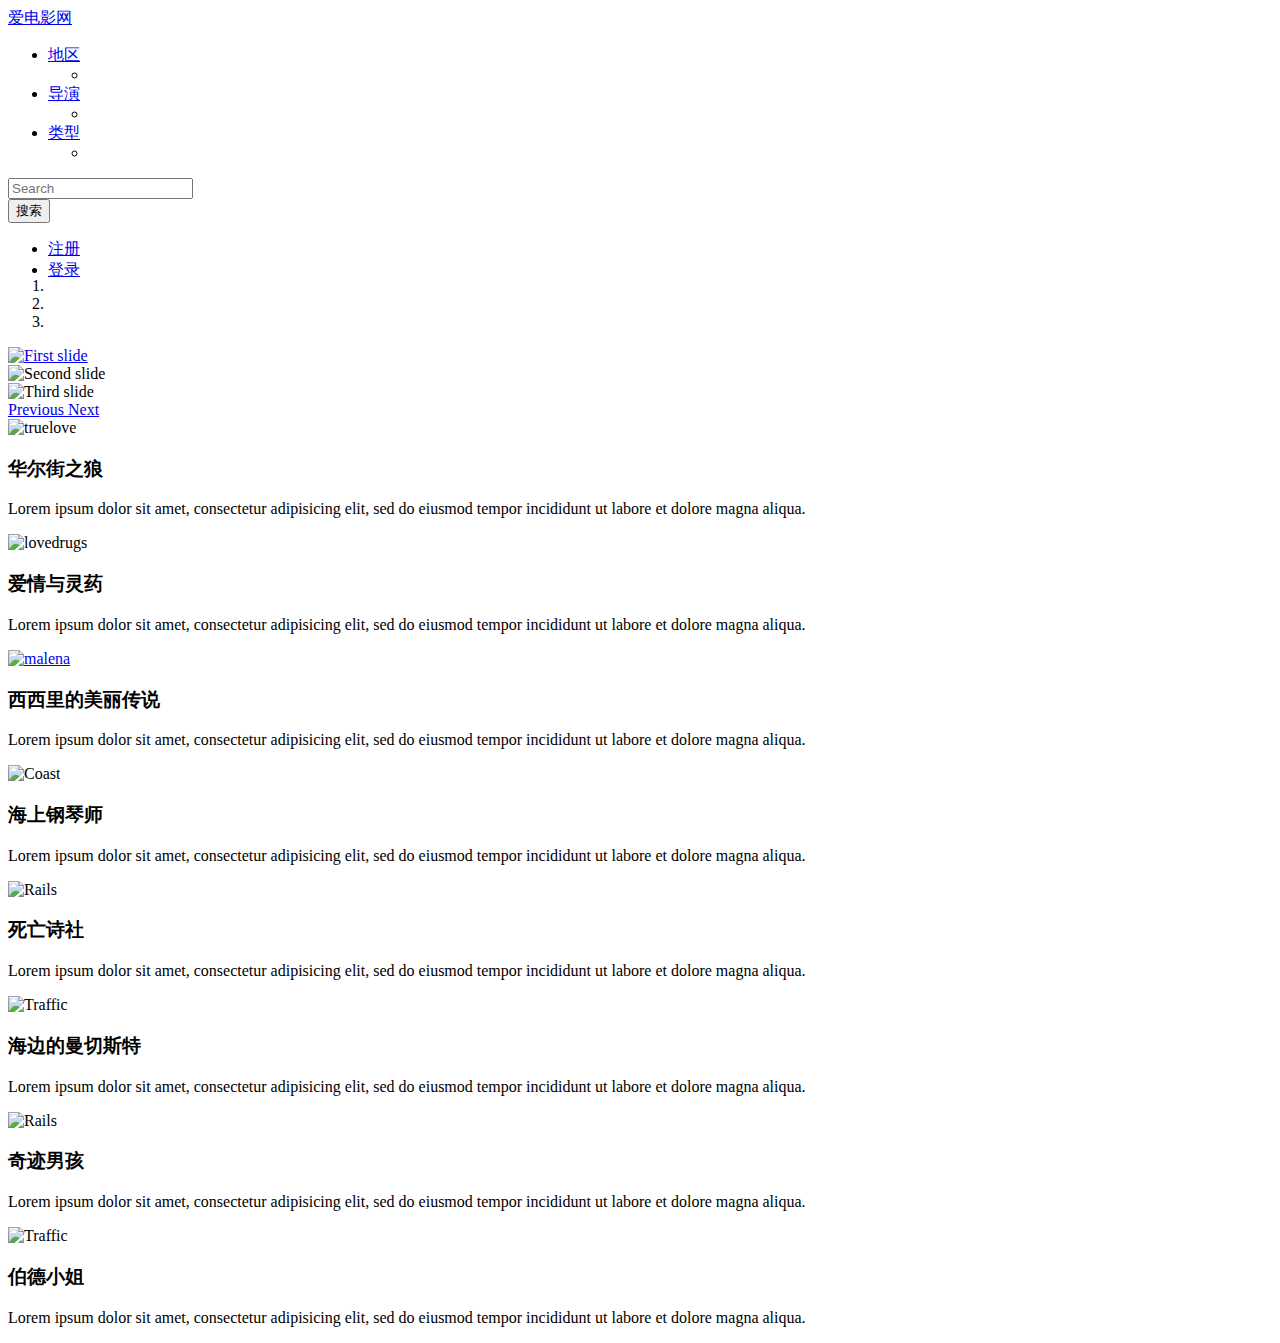
==== src/main/resources/templates/index.html @ bd926bc9 "第一次提交代码到本地库" ====
<!DOCTYPE html>
<html lang="en" xmlns:th="http://www.thymeleaf.org">
<head>
    <meta charset="utf-8">
    <meta name="viewport" content="width=device-width, initial-scale=1.0">
    <title>爱电影网</title>
    <link rel="stylesheet" href="http://cdn.static.runoob.com/libs/bootstrap/3.3.7/css/bootstrap.min.css">
    <link rel="stylesheet" href="/bootstrap/css/thumbnail-gallery.css">
    <script src="http://cdn.static.runoob.com/libs/jquery/2.1.1/jquery.min.js"></script>
    <script src="http://cdn.static.runoob.com/libs/bootstrap/3.3.7/js/bootstrap.min.js"></script>

</head>
<body>
<!--导航条-->
<div id="navbar" class="container-fluid">
    <div class="row">
        <!--问题:导航栏不是矩形-->
        <nav class="navbar navbar-inverse"  role="navigation">
                <div class="navbar-header col-md-2">
                    <a class="navbar-brand" href="#">爱电影网</a>
                </div>
                <div class="col-md-3">
                    <ul class="nav navbar-nav">
                        <li  class="dropdown">
                            <a href="#" class="dropdown-toggle" data-toggle="dropdown">地区<b class="caret"></b></a>
                            <ul class="dropdown-menu">
                                <li th:each="country : ${countries}">
                                    <a th:text="${country}" onclick="getCountry()"  href="#"></a>
                                </li>
                            </ul>
                        </li>
                        <li class="dropdown">
                            <a href="#" class="dropdown-toggle" data-toggle="dropdown">导演<b class="caret"></b></a>
                            <ul  class="dropdown-menu">
                                <li  th:each="director : ${directors}" >
                                    <a th:text="${director}" href="#"></a>
                                </li>
                            </ul>
                        </li>
                        <li class="dropdown">
                            <a href="#" class="dropdown-toggle" data-toggle="dropdown">类型<b class="caret"></b></a>
                            <ul  class="dropdown-menu">
                                <li  th:each="genre : ${genres}" >
                                    <a th:text="${genre}" href="#"></a>
                                </li>
                            </ul>
                        </li>
                    </ul>
                </div>
                <!--style="margin-right: 200px;"-->
                <!--style="margin-left: 70px"-->
                <div class="col-md-4">
                    <form class="navbar-form" role="search" target="iframe">
                        <div class="form-group" >
                            <input id="search" class="form-control" placeholder="Search">
                        </div>
                        <button type="button" class="btn btn-success" onclick="getVagueFilm()">搜索</button>
                    </form>
                   <!-- <iframe id="id_iframe" name="iframe" style="display:none;"></iframe>-->
                </div>
                <!--style="float: right; margin-top: -50px;"-->
                <div class="col-md-3">
                    <ul class="nav navbar-nav navbar-right">
                        <li><a href="#"><span class="glyphicon glyphicon-user"></span>注册</a></li>
                        <li><a href="#"><span class="glyphicon glyphicon-log-in"></span>登录</a></li>
                    </ul>
                </div>
        </nav>
    </div>
</div>
<!--点击搜索后显示-->
<div id="getFilms" class="container gallery-container"  style="display: none">
    <div class="tz-gallery">
        <div id="getFilms-row" class="row">
<!--
            <div class="col-md-3">
                <div class="thumbnail">
                    <a id="img">
                       &lt;!&ndash; <img src="" alt="" style="height: 345px;width: 100%">&ndash;&gt;
                    </a>
                    <div class="caption">
                        <h3></h3>
                        <p style="text-overflow:ellipsis;width: 100px"></p>
                    </div>
                </div>
            </div>-->

        </div>
    </div>
</div>

<!--轮播-->
<div id="carousel" class="container-fluid" style="margin-top: -20px">
  <div class="row">
    <div id="myCarousel" class="carousel slide">
        <!-- 轮播（Carousel）指标 -->
        <ol class="carousel-indicators">
            <li data-target="#myCarousel" data-slide-to="0" class="active"></li>
            <li data-target="#myCarousel" data-slide-to="1"></li>
            <li data-target="#myCarousel" data-slide-to="2"></li>
        </ol>
        <!-- 轮播（Carousel）项目 -->
        <div class="carousel-inner">
            <div  class="item active">
               <a href="#"> <img style="width: 100%" src="img/poster/interstellar.webp" alt="First slide"></a>
            </div>
            <div class="item">
                <img href="#" style="width: 100%" src="img/poster/martian.jpg" alt="Second slide">
            </div>
            <div  class="item" >
                <img href="#" style="width: 100%" src="img/poster/buda.jpg" alt="Third slide">
            </div>
        </div>
        <!-- 轮播（Carousel）导航 -->
        <a class="left carousel-control" href="#myCarousel" role="button" data-slide="prev">
            <span class="glyphicon glyphicon-chevron-left" aria-hidden="true"></span>
            <span class="sr-only">Previous</span>
        </a>
        <a class="right carousel-control" href="#myCarousel" role="button" data-slide="next">
            <span class="glyphicon glyphicon-chevron-right" aria-hidden="true"></span>
            <span class="sr-only">Next</span>
        </a>
    </div>
  </div>
</div>
<!--电影列表展示-->
<div id="gallery" class="container gallery-container">
    <div class="tz-gallery">
        <div class="row">
            <div class="col-md-3">
                <div class="thumbnail">
                    <a>
                        <img src="img/gallery/wolf.webp" alt="truelove" style="height: 345px;width: 100%">
                    </a>
                    <div class="caption">
                        <h3>华尔街之狼</h3>
                        <p>Lorem ipsum dolor sit amet, consectetur adipisicing elit, sed do eiusmod tempor incididunt ut labore et dolore magna aliqua.</p>
                    </div>
                </div>
            </div>
            <div class="col-md-3">
                <div class="thumbnail">
                    <a>
                        <img src="/img/gallery/lovedrugs.webp" alt="lovedrugs" style="height: 345px;width: 100%">
                    </a>
                    <div class="caption">
                        <h3>爱情与灵药</h3>
                        <p>Lorem ipsum dolor sit amet, consectetur adipisicing elit, sed do eiusmod tempor incididunt ut labore et dolore magna aliqua.</p>
                    </div>
                </div>
            </div>
            <div class="col-md-3">
                <div class="thumbnail">
                    <a href="#">
                        <img src="/img/gallery/malena.webp" alt="malena">
                    </a>
                    <div class="caption">
                        <h3>西西里的美丽传说</h3>
                        <p>Lorem ipsum dolor sit amet, consectetur adipisicing elit, sed do eiusmod tempor incididunt ut labore et dolore magna aliqua.</p>
                    </div>
                </div>
            </div>
            <div class="col-md-3">
                <div class="thumbnail">
                    <a >
                        <img src="/img/gallery/1900.webp" alt="Coast">
                    </a>
                    <div class="caption">
                        <h3>海上钢琴师</h3>
                        <p>Lorem ipsum dolor sit amet, consectetur adipisicing elit, sed do eiusmod tempor incididunt ut labore et dolore magna aliqua.</p>
                    </div>
                </div>
            </div>
        </div>
        <div class="row">
            <div class="col-md-3">
                <div class="thumbnail">
                    <a >
                        <img src="/img/gallery/poetes.webp" alt="Rails">
                    </a>
                    <div class="caption">
                        <h3>死亡诗社</h3>
                        <p>Lorem ipsum dolor sit amet, consectetur adipisicing elit, sed do eiusmod tempor incididunt ut labore et dolore magna aliqua.</p>
                    </div>
                </div>
            </div>
            <div class="col-md-3">
                <div class="thumbnail">
                    <a>
                        <img src="/img/gallery/manchester.webp" alt="Traffic" style="height: 326px;width: 100%">
                    </a>
                    <div class="caption">
                        <h3>海边的曼切斯特</h3>
                        <p>Lorem ipsum dolor sit amet, consectetur adipisicing elit, sed do eiusmod tempor incididunt ut labore et dolore magna aliqua.</p>
                    </div>
                </div>
            </div>
            <div class="col-md-3">
                <div class="thumbnail">
                    <a >
                        <img src="/img/gallery/wonder.webp" alt="Rails" style="height: 326px;width: 100%">
                    </a>
                    <div class="caption">
                        <h3>奇迹男孩</h3>
                        <p>Lorem ipsum dolor sit amet, consectetur adipisicing elit, sed do eiusmod tempor incididunt ut labore et dolore magna aliqua.</p>
                    </div>
                </div>
            </div>
            <div class="col-md-3">
                <div class="thumbnail">
                    <a>
                        <img src="/img/gallery/bird.webp" alt="Traffic" style="height: 326px;width: 100%">
                    </a>
                    <div class="caption">
                        <h3>伯德小姐</h3>
                        <p>Lorem ipsum dolor sit amet, consectetur adipisicing elit, sed do eiusmod tempor incididunt ut labore et dolore magna aliqua.</p>
                    </div>
                </div>
            </div>
        </div>
    </div>
</div>

<script src="/bootstrap/js/jquery-3.1.1.js"></script>
<script src="/bootstrap/js/index.js"></script>
</body>
</html>
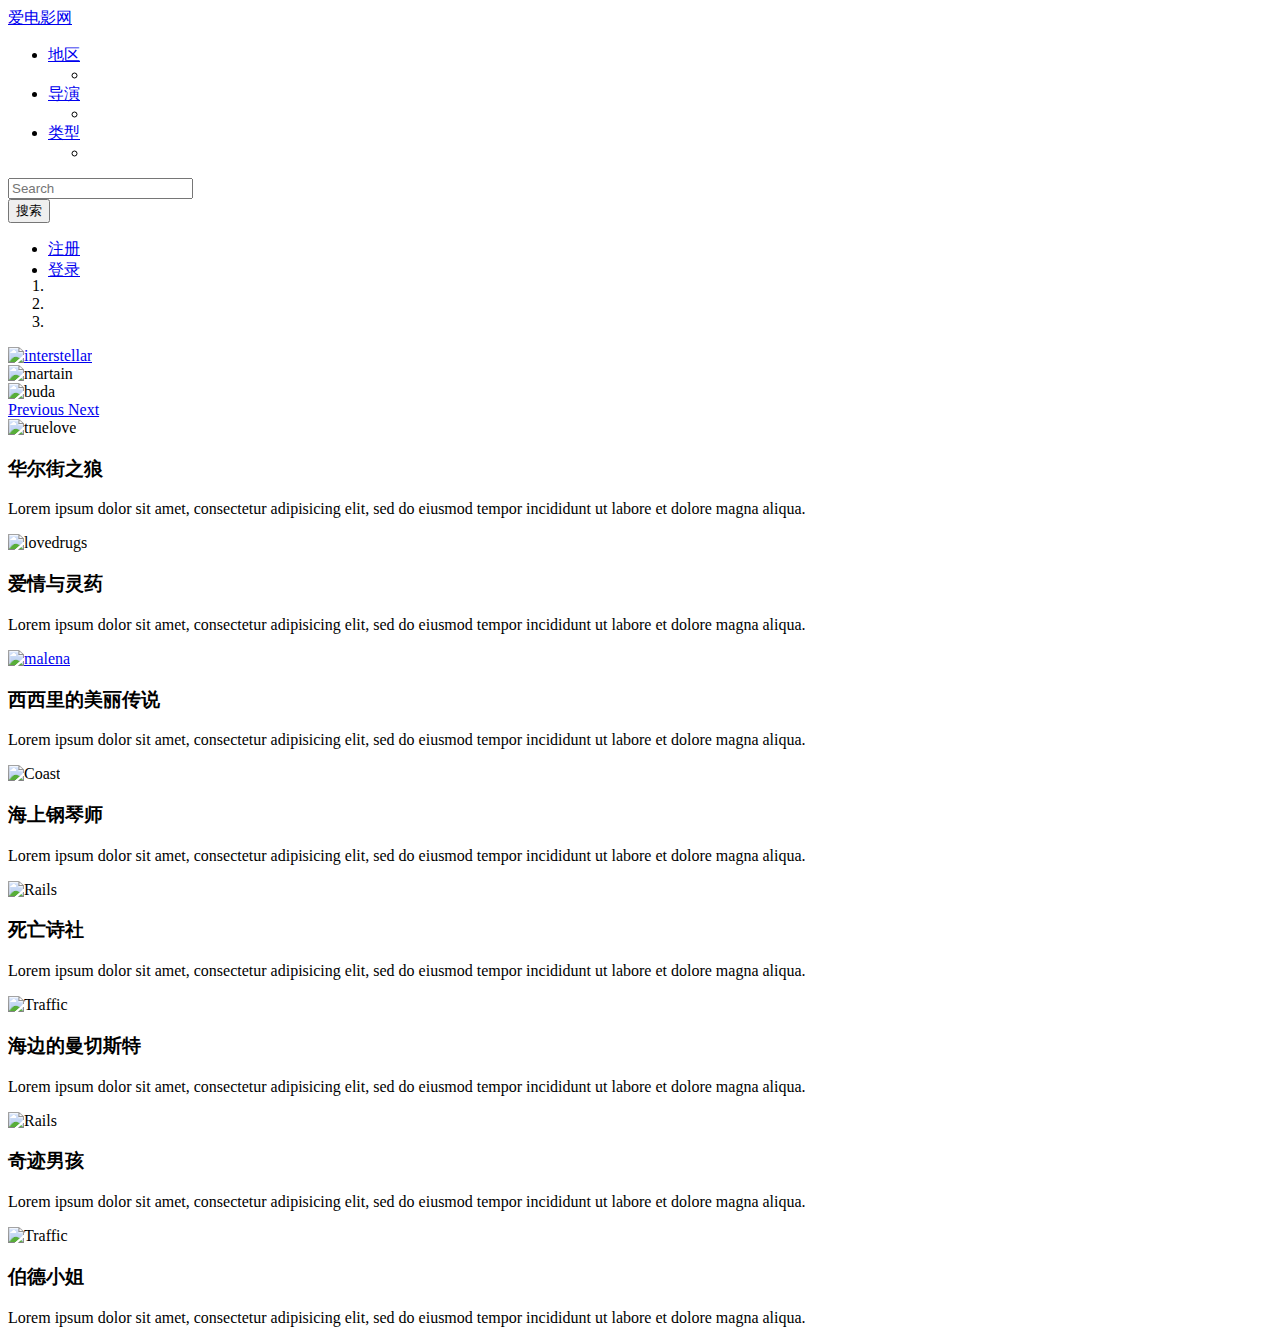
==== commit f2a0e1d1: "未用tk.mybatis前最新一次提交" ====
--- a/src/main/resources/templates/index.html
+++ b/src/main/resources/templates/index.html
@@ -21,18 +21,18 @@
                 </div>
                 <div class="col-md-3">
                     <ul class="nav navbar-nav">
-                        <li  class="dropdown">
+                        <li class="dropdown">
                             <a href="#" class="dropdown-toggle" data-toggle="dropdown">地区<b class="caret"></b></a>
-                            <ul class="dropdown-menu">
+                            <ul id="country" class="dropdown-menu">
                                 <li th:each="country : ${countries}">
-                                    <a th:text="${country}" onclick="getCountry()"  href="#"></a>
+                                    <a href="#" th:text="${country}"></a>
                                 </li>
                             </ul>
                         </li>
                         <li class="dropdown">
                             <a href="#" class="dropdown-toggle" data-toggle="dropdown">导演<b class="caret"></b></a>
                             <ul  class="dropdown-menu">
-                                <li  th:each="director : ${directors}" >
+                                <li th:each="director : ${directors}" >
                                     <a th:text="${director}" href="#"></a>
                                 </li>
                             </ul>
@@ -68,22 +68,12 @@
         </nav>
     </div>
 </div>
-<!--点击搜索后显示-->
+<!--导航条-->
+
+<!--点击搜索后显示,默认不显示-->
 <div id="getFilms" class="container gallery-container"  style="display: none">
     <div class="tz-gallery">
         <div id="getFilms-row" class="row">
-<!--
-            <div class="col-md-3">
-                <div class="thumbnail">
-                    <a id="img">
-                       &lt;!&ndash; <img src="" alt="" style="height: 345px;width: 100%">&ndash;&gt;
-                    </a>
-                    <div class="caption">
-                        <h3></h3>
-                        <p style="text-overflow:ellipsis;width: 100px"></p>
-                    </div>
-                </div>
-            </div>-->
 
         </div>
     </div>
@@ -102,13 +92,13 @@
         <!-- 轮播（Carousel）项目 -->
         <div class="carousel-inner">
             <div  class="item active">
-               <a href="#"> <img style="width: 100%" src="img/poster/interstellar.webp" alt="First slide"></a>
+               <a href="#"> <img style="width: 100%" src="img/poster/interstellar.webp" alt="interstellar"></a>
             </div>
             <div class="item">
-                <img href="#" style="width: 100%" src="img/poster/martian.jpg" alt="Second slide">
+                <img href="#" style="width: 100%" src="img/poster/martian.jpg" alt="martain">
             </div>
             <div  class="item" >
-                <img href="#" style="width: 100%" src="img/poster/buda.jpg" alt="Third slide">
+                <img href="#" style="width: 100%" src="img/poster/buda.jpg" alt="buda">
             </div>
         </div>
         <!-- 轮播（Carousel）导航 -->
@@ -123,7 +113,9 @@
     </div>
   </div>
 </div>
-<!--电影列表展示-->
+<!--轮播-->
+
+<!--电影列表展示,固定列表-->
 <div id="gallery" class="container gallery-container">
     <div class="tz-gallery">
         <div class="row">
@@ -220,8 +212,37 @@
         </div>
     </div>
 </div>
+<!--电影列表展示,固定列表-->
+
+<!--影片详情-->
+<div class="container-fluid" style="display: none">
+    <div class="row resource-con">
+        <div class="col-md-6 col-md-offset-1 fl-img">
+            <a class="imglink" href="#" target="_blank"><img src="../static/img/gallery/bird.webp" /></a>
+        </div>
+        <div class="col-md-6 fl-info">
+            <ul>
+                <li class="ib"><span>中文名：</span><strong>西部世界</strong></li>
+                <li class="ib"><span>英文名：</span><strong>WestWorld</strong></li>
+                <li class="ib"><span>地区：</span><strong>美国</strong></li>
+                <li class="ib"><span>片长：</span><strong>126分钟</strong></li>
+                <li class="ib"><span>语  言：</span><strong>英语</strong></li>
+                <li class="ib"><span>上映日期：</span><strong>2016-10-03 周一</strong></li>
+                <li class="ib"><span>豆瓣评分：</span><strong>9.2</strong></li>
+                <li class="ib"><span>类型：</span><strong>科幻/惊悚/悬疑/西部</strong></li>
+                <li id="director"><span>导演：</span>乔纳森·诺兰</li>
+                <li id="actor"><span>主演：</span>埃文·蕾切尔·伍德 / 安东尼·霍普金斯 / 艾德·哈里斯 / 詹姆斯·麦斯登 / 英格丽德·波尔索·贝 / 坦迪·牛顿 / 罗德里格·桑托罗 / 珊农·沃德华德 / 米兰达·奥图 / 杰弗里·怀特 / 安吉拉·萨拉弗安 / 库里·格拉汉姆 / 凯尔·柏海莫 / 杰弗里·丹尼尔·菲利</li>
+                <a id="favorite">添加到我的收藏</a>
+            </ul>
+        </div>
+    </div>
+    <h3>
+        <i class="brieftitle">西部世界的剧情简介  · · · · · ·</i>
+    </h3>
+    <div class="con"><span>J.J. Abrams的Bad Robot公司将目光由广播网转向了有线网——HBO今天宣布购入该公司开发的新剧试映集《西部世界》（Westworld），故事根据1973年的同名科幻电影改编。在遥远的未来，一座巨型高科技成人乐园建成，其中有西部世界，罗马世界，中世纪世界三大主题版块的机器人世界，它提供给游客杀戮与性欲的满足。这座巨大机械乐园的后台监控渐渐失去了对机器人的控制，游客被机器人杀死，所有想</span><a href="javascript:void(0)" class="f2">[展开全文]</a></div>
+</div>
 
 <script src="/bootstrap/js/jquery-3.1.1.js"></script>
-<script src="/bootstrap/js/index.js"></script>
+<script src="/bootstrap/js/home.js"></script>
 </body>
 </html>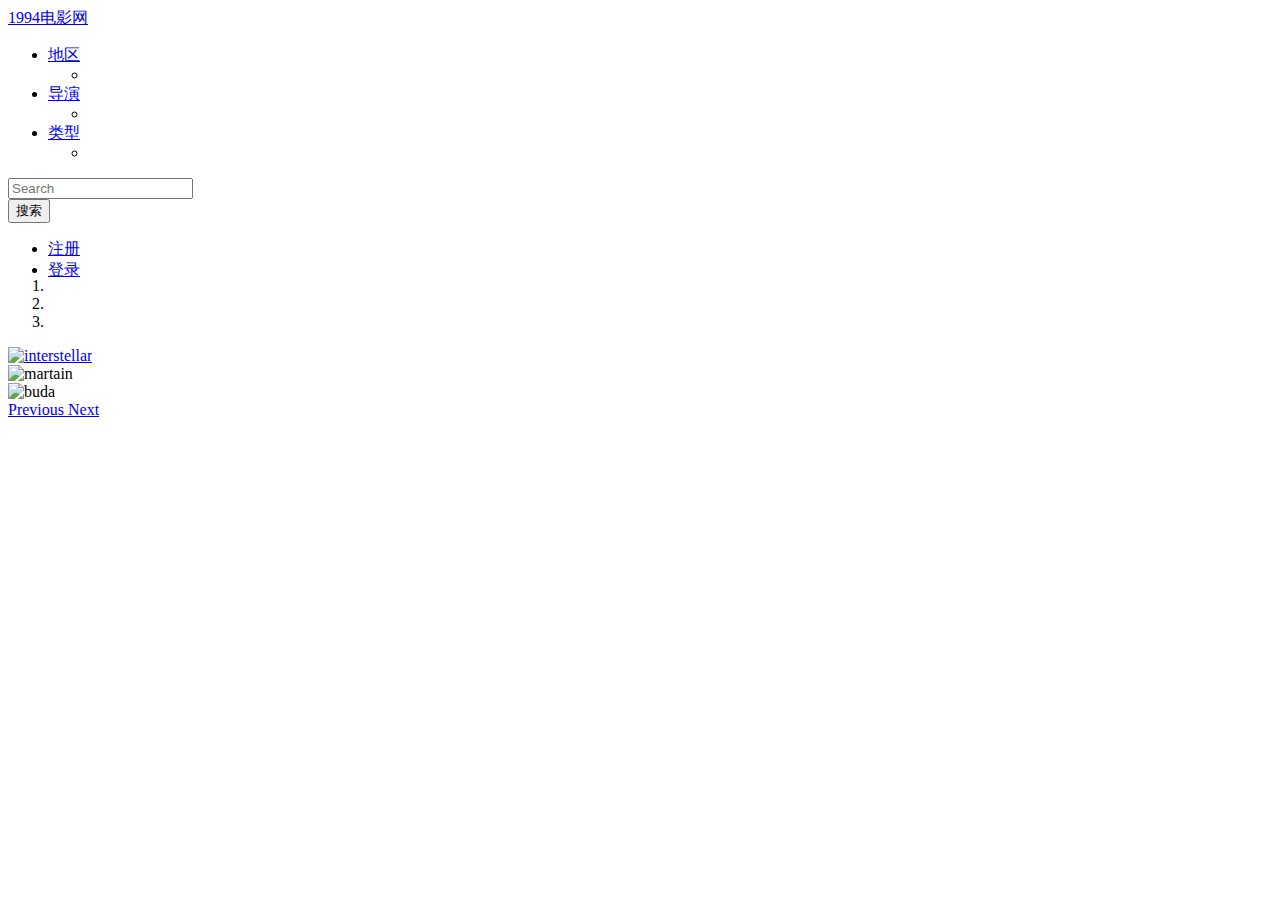
==== commit 399f4d34: "分页" ====
--- a/src/main/resources/templates/index.html
+++ b/src/main/resources/templates/index.html
@@ -3,9 +3,10 @@
 <head>
     <meta charset="utf-8">
     <meta name="viewport" content="width=device-width, initial-scale=1.0">
-    <title>爱电影网</title>
+    <title>1994电影网</title>
     <link rel="stylesheet" href="http://cdn.static.runoob.com/libs/bootstrap/3.3.7/css/bootstrap.min.css">
     <link rel="stylesheet" href="/bootstrap/css/thumbnail-gallery.css">
+    <link rel="stylesheet" href="/bootstrap/css/page.css">
     <script src="http://cdn.static.runoob.com/libs/jquery/2.1.1/jquery.min.js"></script>
     <script src="http://cdn.static.runoob.com/libs/bootstrap/3.3.7/js/bootstrap.min.js"></script>
 
@@ -17,7 +18,7 @@
         <!--问题:导航栏不是矩形-->
         <nav class="navbar navbar-inverse"  role="navigation">
                 <div class="navbar-header col-md-2">
-                    <a class="navbar-brand" href="#">爱电影网</a>
+                    <a class="navbar-brand" href="#">1994电影网</a>
                 </div>
                 <div class="col-md-3">
                     <ul class="nav navbar-nav">
@@ -32,7 +33,7 @@
                         <li class="dropdown">
                             <a href="#" class="dropdown-toggle" data-toggle="dropdown">导演<b class="caret"></b></a>
                             <ul  class="dropdown-menu">
-                                <li th:each="director : ${directors}" >
+                                <li th:each="director : ${directors}">
                                     <a th:text="${director}" href="#"></a>
                                 </li>
                             </ul>
@@ -115,104 +116,24 @@
 </div>
 <!--轮播-->
 
-<!--电影列表展示,固定列表-->
+<!--电影列表展示-->
 <div id="gallery" class="container gallery-container">
     <div class="tz-gallery">
-        <div class="row">
-            <div class="col-md-3">
-                <div class="thumbnail">
-                    <a>
-                        <img src="img/gallery/wolf.webp" alt="truelove" style="height: 345px;width: 100%">
-                    </a>
-                    <div class="caption">
-                        <h3>华尔街之狼</h3>
-                        <p>Lorem ipsum dolor sit amet, consectetur adipisicing elit, sed do eiusmod tempor incididunt ut labore et dolore magna aliqua.</p>
-                    </div>
-                </div>
-            </div>
-            <div class="col-md-3">
-                <div class="thumbnail">
-                    <a>
-                        <img src="/img/gallery/lovedrugs.webp" alt="lovedrugs" style="height: 345px;width: 100%">
-                    </a>
-                    <div class="caption">
-                        <h3>爱情与灵药</h3>
-                        <p>Lorem ipsum dolor sit amet, consectetur adipisicing elit, sed do eiusmod tempor incididunt ut labore et dolore magna aliqua.</p>
-                    </div>
-                </div>
-            </div>
-            <div class="col-md-3">
-                <div class="thumbnail">
-                    <a href="#">
-                        <img src="/img/gallery/malena.webp" alt="malena">
-                    </a>
-                    <div class="caption">
-                        <h3>西西里的美丽传说</h3>
-                        <p>Lorem ipsum dolor sit amet, consectetur adipisicing elit, sed do eiusmod tempor incididunt ut labore et dolore magna aliqua.</p>
-                    </div>
-                </div>
-            </div>
-            <div class="col-md-3">
-                <div class="thumbnail">
-                    <a >
-                        <img src="/img/gallery/1900.webp" alt="Coast">
-                    </a>
-                    <div class="caption">
-                        <h3>海上钢琴师</h3>
-                        <p>Lorem ipsum dolor sit amet, consectetur adipisicing elit, sed do eiusmod tempor incididunt ut labore et dolore magna aliqua.</p>
-                    </div>
-                </div>
-            </div>
-        </div>
-        <div class="row">
-            <div class="col-md-3">
-                <div class="thumbnail">
-                    <a >
-                        <img src="/img/gallery/poetes.webp" alt="Rails">
-                    </a>
-                    <div class="caption">
-                        <h3>死亡诗社</h3>
-                        <p>Lorem ipsum dolor sit amet, consectetur adipisicing elit, sed do eiusmod tempor incididunt ut labore et dolore magna aliqua.</p>
-                    </div>
-                </div>
-            </div>
-            <div class="col-md-3">
-                <div class="thumbnail">
-                    <a>
-                        <img src="/img/gallery/manchester.webp" alt="Traffic" style="height: 326px;width: 100%">
-                    </a>
-                    <div class="caption">
-                        <h3>海边的曼切斯特</h3>
-                        <p>Lorem ipsum dolor sit amet, consectetur adipisicing elit, sed do eiusmod tempor incididunt ut labore et dolore magna aliqua.</p>
-                    </div>
-                </div>
-            </div>
-            <div class="col-md-3">
-                <div class="thumbnail">
-                    <a >
-                        <img src="/img/gallery/wonder.webp" alt="Rails" style="height: 326px;width: 100%">
-                    </a>
-                    <div class="caption">
-                        <h3>奇迹男孩</h3>
-                        <p>Lorem ipsum dolor sit amet, consectetur adipisicing elit, sed do eiusmod tempor incididunt ut labore et dolore magna aliqua.</p>
-                    </div>
-                </div>
-            </div>
-            <div class="col-md-3">
-                <div class="thumbnail">
-                    <a>
-                        <img src="/img/gallery/bird.webp" alt="Traffic" style="height: 326px;width: 100%">
-                    </a>
-                    <div class="caption">
-                        <h3>伯德小姐</h3>
-                        <p>Lorem ipsum dolor sit amet, consectetur adipisicing elit, sed do eiusmod tempor incididunt ut labore et dolore magna aliqua.</p>
-                    </div>
-                </div>
-            </div>
-        </div>
-    </div>
-</div>
-<!--电影列表展示,固定列表-->
+        <div id="gallery-row" class="row">
+
+        </div>
+    </div>
+</div>
+<!--电影列表展示-->
+
+<!--分页-->
+<div id="pageContainer" class="container-fluid">
+  <div class="row">
+    <div class="col-md-6 col-md-offset-3">
+        <div id="page" class="page_div"></div>
+    </div>
+  </div>
+</div>
 
 <!--影片详情-->
 <div class="container-fluid" style="display: none">
@@ -244,5 +165,50 @@
 
 <script src="/bootstrap/js/jquery-3.1.1.js"></script>
 <script src="/bootstrap/js/home.js"></script>
+<script src="/bootstrap/js/paging.js"></script>
+<script>
+
+    ajaxTest(1);
+    function ajaxTest(num) {
+        $.ajax({
+            async: false,
+            type: "POST",
+            url: "getFilmsByPage",
+            data: {currPage: num},
+            dataType: "json",
+            success: function (data) {
+                console.log(data);
+                var str = "";
+                $.each(data.list,function (i,item) {
+                    str += ("<div class=\"col-md-3\">\n" +
+                        "                <div class=\"thumbnail\">\n" +
+                        "                    <a>\n" +
+                        "                        <img src=\""+item.filmGallery+"\" alt=\""+item.filmCnName+"\" style=\"height: 345px;width: 100%\">\n" +
+                        "                    </a>\n" +
+                        "                    <div class=\"caption\">\n" +
+                        "                        <h3>"+item.filmCnName+"</h3>\n" +
+                        "                        <p>"+item.filmIntroduction.substr(0,42)+"</p>\n" +
+                        "                    </div>\n" +
+                        "                </div>\n" +
+                        "            </div>");
+                   console.log(item.filmCnName);
+                });
+                $("#gallery-row").html(str);
+                //分页
+                $("#page").paging({
+                    pageNo: data.pageNum,
+                    totalPage: data.pages,
+                    totalSize: data.pageSize,
+                    callback:function (num) {
+                        ajaxTest(num);
+
+                    }
+                });
+            }
+        });
+    }
+
+</script>
+
 </body>
 </html>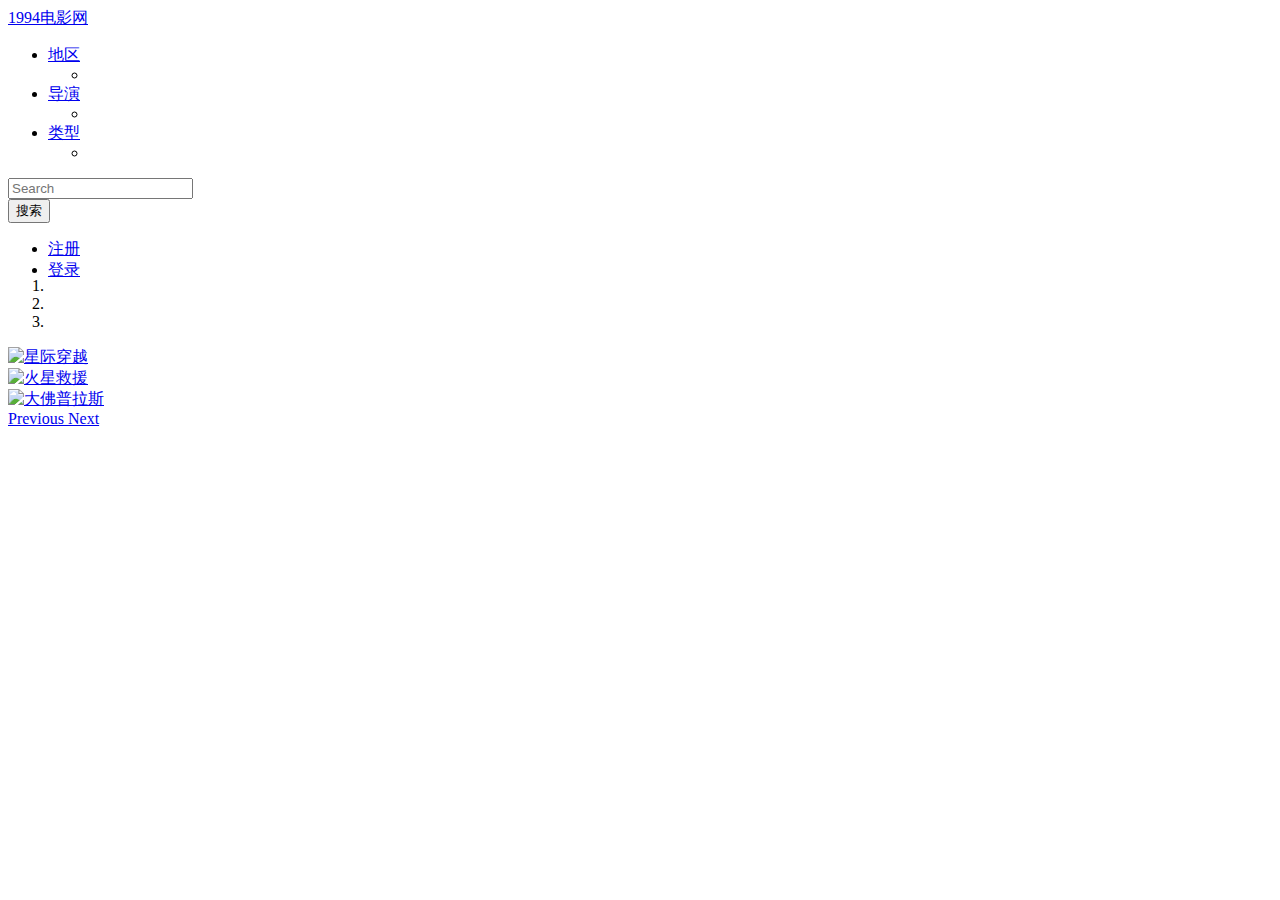
==== commit 37f4f73e: "点击轮播和初始画报跳转到详细页面" ====
--- a/src/main/resources/templates/index.html
+++ b/src/main/resources/templates/index.html
@@ -7,9 +7,10 @@
     <link rel="stylesheet" href="http://cdn.static.runoob.com/libs/bootstrap/3.3.7/css/bootstrap.min.css">
     <link rel="stylesheet" href="/bootstrap/css/thumbnail-gallery.css">
     <link rel="stylesheet" href="/bootstrap/css/page.css">
+    <link rel="stylesheet" href="/bootstrap/css/carousel.css">
+    <link rel="stylesheet"  href="/bootstrap/css/filminfo.css" type="text/css"/>
     <script src="http://cdn.static.runoob.com/libs/jquery/2.1.1/jquery.min.js"></script>
     <script src="http://cdn.static.runoob.com/libs/bootstrap/3.3.7/js/bootstrap.min.js"></script>
-
 </head>
 <body>
 <!--导航条-->
@@ -92,14 +93,14 @@
         </ol>
         <!-- 轮播（Carousel）项目 -->
         <div class="carousel-inner">
-            <div  class="item active">
-               <a href="#"> <img style="width: 100%" src="img/poster/interstellar.webp" alt="interstellar"></a>
+            <div class="item active">
+               <a href="#"> <img class="poster" src="img/poster/interstellar.webp" alt="星际穿越"></a>
             </div>
             <div class="item">
-                <img href="#" style="width: 100%" src="img/poster/martian.jpg" alt="martain">
+              <a href="#"> <img class="poster" src="img/poster/martian.jpg" alt="火星救援"></a>
             </div>
-            <div  class="item" >
-                <img href="#" style="width: 100%" src="img/poster/buda.jpg" alt="buda">
+            <div class="item">
+              <a href="#"> <img class="poster" src="img/poster/buda.jpg" alt="大佛普拉斯"> </a>
             </div>
         </div>
         <!-- 轮播（Carousel）导航 -->
@@ -136,40 +137,22 @@
 </div>
 
 <!--影片详情-->
-<div class="container-fluid" style="display: none">
-    <div class="row resource-con">
-        <div class="col-md-6 col-md-offset-1 fl-img">
-            <a class="imglink" href="#" target="_blank"><img src="../static/img/gallery/bird.webp" /></a>
-        </div>
-        <div class="col-md-6 fl-info">
-            <ul>
-                <li class="ib"><span>中文名：</span><strong>西部世界</strong></li>
-                <li class="ib"><span>英文名：</span><strong>WestWorld</strong></li>
-                <li class="ib"><span>地区：</span><strong>美国</strong></li>
-                <li class="ib"><span>片长：</span><strong>126分钟</strong></li>
-                <li class="ib"><span>语  言：</span><strong>英语</strong></li>
-                <li class="ib"><span>上映日期：</span><strong>2016-10-03 周一</strong></li>
-                <li class="ib"><span>豆瓣评分：</span><strong>9.2</strong></li>
-                <li class="ib"><span>类型：</span><strong>科幻/惊悚/悬疑/西部</strong></li>
-                <li id="director"><span>导演：</span>乔纳森·诺兰</li>
-                <li id="actor"><span>主演：</span>埃文·蕾切尔·伍德 / 安东尼·霍普金斯 / 艾德·哈里斯 / 詹姆斯·麦斯登 / 英格丽德·波尔索·贝 / 坦迪·牛顿 / 罗德里格·桑托罗 / 珊农·沃德华德 / 米兰达·奥图 / 杰弗里·怀特 / 安吉拉·萨拉弗安 / 库里·格拉汉姆 / 凯尔·柏海莫 / 杰弗里·丹尼尔·菲利</li>
-                <a id="favorite">添加到我的收藏</a>
-            </ul>
-        </div>
+<div id="filmInfo" class="container-fluid" style="display: none">
+    <div id="filmInfo-detail" class="row resource-con">
+
     </div>
     <h3>
-        <i class="brieftitle">西部世界的剧情简介  · · · · · ·</i>
+        <i class="brieftitle"></i>
     </h3>
-    <div class="con"><span>J.J. Abrams的Bad Robot公司将目光由广播网转向了有线网——HBO今天宣布购入该公司开发的新剧试映集《西部世界》（Westworld），故事根据1973年的同名科幻电影改编。在遥远的未来，一座巨型高科技成人乐园建成，其中有西部世界，罗马世界，中世纪世界三大主题版块的机器人世界，它提供给游客杀戮与性欲的满足。这座巨大机械乐园的后台监控渐渐失去了对机器人的控制，游客被机器人杀死，所有想</span><a href="javascript:void(0)" class="f2">[展开全文]</a></div>
+    <div class="con"><span></span><a href="javascript:void(0)" class="f2">[展开全文]</a></div>
 </div>
 
 <script src="/bootstrap/js/jquery-3.1.1.js"></script>
 <script src="/bootstrap/js/home.js"></script>
 <script src="/bootstrap/js/paging.js"></script>
 <script>
-
-    ajaxTest(1);
-    function ajaxTest(num) {
+    ajaxPaging(1);
+    function ajaxPaging(num) {
         $.ajax({
             async: false,
             type: "POST",
@@ -182,16 +165,15 @@
                 $.each(data.list,function (i,item) {
                     str += ("<div class=\"col-md-3\">\n" +
                         "                <div class=\"thumbnail\">\n" +
-                        "                    <a>\n" +
-                        "                        <img src=\""+item.filmGallery+"\" alt=\""+item.filmCnName+"\" style=\"height: 345px;width: 100%\">\n" +
+                        "                    <a href='#'>\n" +
+                        "                        <img class=\"gallery\" src=\""+item.filmGallery+"\" alt=\""+item.filmCnName+"\" style=\"height: 345px;width: 100%\">\n" +
                         "                    </a>\n" +
                         "                    <div class=\"caption\">\n" +
                         "                        <h3>"+item.filmCnName+"</h3>\n" +
-                        "                        <p>"+item.filmIntroduction.substr(0,42)+"</p>\n" +
+                        "                        <p>"+item.filmIntroduction.substr(0,42)+"..."+"</p>\n" +
                         "                    </div>\n" +
                         "                </div>\n" +
                         "            </div>");
-                   console.log(item.filmCnName);
                 });
                 $("#gallery-row").html(str);
                 //分页
@@ -200,13 +182,73 @@
                     totalPage: data.pages,
                     totalSize: data.pageSize,
                     callback:function (num) {
-                        ajaxTest(num);
-
+                        ajaxPaging(num);
                     }
                 });
             }
         });
+        /*点击画报*/
+        $(document).ready(function () {
+            $(".gallery").click(function () {
+                   var filmName = $(this).attr("alt");
+                $.ajax({
+                    async:false,
+                    type: "POST",
+                    url: "getVagueFilms",
+                    data:{name:filmName},
+                    dataType:"json",
+                    success:function(data){
+                        if(!jQuery.isEmptyObject(data)){
+                            /*显示DIV*/
+                            $("#filmInfo").attr("style","visibility:visible");
+                            var str = "";
+                            var filmCnName = "";
+                            var introduction = "";
+                            $.each(data,function (i,item) {
+                                console.log(item);
+                                str += ("  <div class=\"col-md-6 col-md-offset-1 fl-img\">\n" +
+                                    "            <a class=\"imglink\" href=\"#\" target=\"_blank\"><img src=\""+item.filmGallery+"\" /></a>\n" +
+                                    "        </div>\n" +
+                                    "        <div class=\"col-md-6 fl-info\">\n" +
+                                    "            <ul>\n" +
+                                    "                <li class=\"ib\"><span>中文名：</span><strong>"+item.filmCnName+"</strong></li>\n" +
+                                    "                <li class=\"ib\"><span>英文名：</span><strong>"+item.filmEnName+"</strong></li>\n" +
+                                    "                <li class=\"ib\"><span>地区：</span><strong>"+item.filmCountry+"</strong></li>\n" +
+                                    "                <li class=\"ib\"><span>片长：</span><strong>"+item.filmMins+"</strong></li>\n" +
+                                    "                <li class=\"ib\"><span>语  言：</span><strong>"+item.filmLanguage+"</strong></li>\n" +
+                                    "                <li class=\"ib\"><span>上映日期：</span><strong>"+item.releaseDate.substring(0,10)+"</strong></li>\n" +
+                                    "                <li class=\"ib\"><span>豆瓣评分：</span><strong>"+item.filmScore+"</strong></li>\n" +
+                                    "                <li class=\"ib\"><span>类型：</span><strong>"+item.filmGenre+"</strong></li>\n" +
+                                    "                <li id=\"director\"><span>导演：</span>"+item.filmDirector+"</li>\n" +
+                                    "                <li id=\"actor\"><span>主演：</span>"+item.filmActor+"</li>\n" +
+                                    "                <a id=\"favorite\">添加到我的收藏</a>\n" +
+                                    "            </ul>\n" +
+                                    "        </div>");
+                                filmCnName = item.filmCnName;
+                                introduction = item.filmIntroduction;
+                            });
+                            $(".brieftitle").html(filmCnName+"的剧情简介.....");
+                            $(".con span").html(introduction.substring(0,200));
+                            $("#filmInfo-detail").html(str);
+                            /*隐藏轮播图和影视列表*/
+                            $("#carousel").attr("style","display:none");
+                            $("#gallery").attr("style","display:none");
+                            $("#pageContainer").attr("style","display:none");
+
+                        }
+                    },
+
+                });
+            });
+        });
     }
+
+    $(document).ready(function () {
+        $("#img .galleryNav").click(function () {
+            alert('sdf');
+        });
+    });
+
 
 </script>
 
